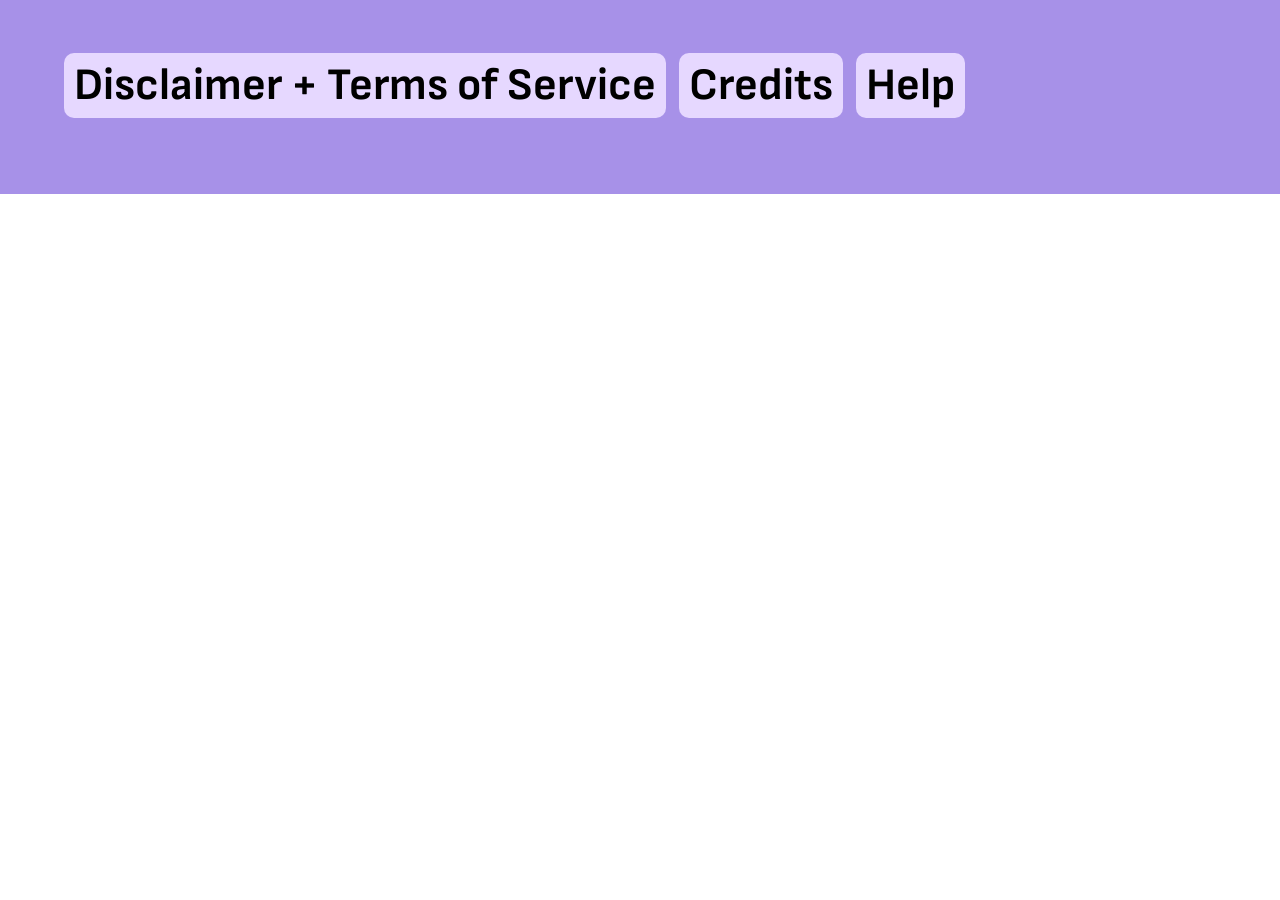
==== aboutblank.html @ 631d8668 "added aboutblank cloaking opens google in an about blank making it untraceble" ====
<!DOCTYPE html>
<html lang="en">

<head>

  <title>about blank</title>

  <link rel="icon" type="image/x-icon" href="icon.png" />
  <link rel="stylesheet" href="main.css" />
 
  <link rel="icon" href="icon.png" type="image/x-icon"/>

  <base target="_blank" />
</head>

<body>
  
  
  
  <div class="section blue">
    <h3>
      <a href="Disclaimer.html" target="_self">Disclaimer + Terms of Service</a>
      <a href="credits.html" target="_self">Credits</a>
      <a href="help.html" target="_self">Help</a>
    </h3>
    <p>
      
  </div>
 <script>
            const htmlContent = `
                <!DOCTYPE HTML>
                <HTML lang="en">
                <head>
                    <title>about:blank</title>
                    <link rel="stylesheet" type="text/css" href="stylez.css">
                    <link href="https://fonts.googleapis.com/css2?family=Eagle+Lake&display=swap" rel="stylesheet">
                    <link href="https://fonts.googleapis.com/css2?family=Yatra+One&display=swap" rel="stylesheet">
                    <meta charset="UTF-8">
                    <meta name="viewport" content="width=device-width, initial-scale=1.0">
                    <style>
                        html, body {
                            height: 100%;
                            margin: 0;
                        }
                        iframe {
                            width: 100%;
                            height: 100vh;
                            border: none;
                        }
                   </style>
                </head>
                <body>
                </body>
                </HTML>
            `
            window.open('about:blank', '_blank').document.write(`<iframe src="google.com" style="width:100%; height:100vh; border:none;"></iframe>`)``
        </script>
</body>

</html>
---- main.css ----
@import url("https://fonts.googleapis.com/css2?family=Space+Grotesk&family=Sofia+Sans&family=Exo:wght@500&display=swap");

/* use vars bypassi! */
:root {
  --white: #e6d8ff;
  --font: #e6d8ff;

  --light:#a791e8;
  --dark2:#59498a;
  --dark1:#946adc;
}

* {
  box-sizing: border-box;
  margin: 0px;
  padding: 0px;
}

html {
  scroll-behavior: smooth;
  font-family: "Exo", sans-serif;
}

@keyframes scroll {
  0% {
    background-position: 0px 0px;
  }
  100% {
    background-position: -1359px 0px;
  }
}

.header {
  background-repeat: no-repeat;
  background-image: url("background_min.png");
  background-size: 540px 100%;
  background-repeat: repeat-x;
  text-align: center;
  padding: 50px 5vw;
  color: var(--font);
  animation: scroll 50s linear infinite;
}

.header h1 {
  font-size: 15vw;
  font-family: "Sofia Sans", sans-serif;
  user-select: none;
}

.header .acronym {
  font-size: 35px;
}

.section {
  padding: 50px 5vw;
  color: var(--font);
}

.section.blue {
  background-color: var(--light);
}
.section.green {
  background-color: var(--dark1);
}
*::selection {
  background-color: var(--dark2);
}

h3 {
  font-family: "Space Grotesk", monospace;
  font-size: 50px;
}

p,
li,
img {
  margin-top: 30px;
  font-size: 25px;
}

u {
  cursor: pointer;
}

kbd {
  font-family: "Space Grotesk", monospace;
  background-color: var(--dark2);
  color: var(--white);
  white-space: nowrap;
  font-size: 90%;
  border-radius: 10px;
  padding: 3px 6px;
}
kbd::selection{
  background-color: var(--light);
}

hr {
  width: 500px;
  max-width: 100%;
  border: 3px solid var(--white);
  margin: 40px 0px;
}

img {
  width: 500px;
  max-width: 100%;
  border: 3px solid var(--white);
  vertical-align: top;
}

spc {
  margin-right: 10px;
}

a,
button {
  background-color: var(--white);
  color: black;
  border: none;
  font-size: 90%;
  text-decoration: none;
  white-space: nowrap;
  border-radius: 10px;
  font-family: "Sofia Sans", sans-serif;
  padding: 5px 10px;
  max-width: 100%;
  transition: filter 250ms;
}

a:not(.disabled):hover,
button:not(.disabled):hover {
  filter: brightness(80%);
}

.disabled {
  filter: grayscale(1) brightness(0.5);
  cursor: not-allowed !important;
}

ul {
  list-style-position: inside;
}

.note {
  padding-left: 50px;
  margin: 20px 0px;
  border-left: 3px solid var(--light);
}

.waxbutton {
  display: block;
  width: max-content;
  user-select: none;
  cursor: pointer;
  text-align: center;
  margin: 16px auto;
  font-size: 30px;
  font-weight: bold;
}

#displayContainer {
  display: none;
  justify-content: space-evenly;
}

.builderlog * {
}

.builderlog {
  font-family: monospace;
  color: white;
  background-color: black;
  width: 40vw;
  height: 20vw;
  font-family: monospace;
  font-size: 13px;
  box-shadow: 1px 2px 5px 0px rgba(0, 0, 0, 0.5);
  overflow: hidden;
  position: relative;
  white-space: pre;
}

#linuxOutput {
  display: flex !important;
  flex-direction: column;
  justify-content: flex-end;
}

.waxfooter {
  margin-top: 50px;
  text-align: center;
  font-size: 25px;
}

#waxOptions {
  display: flex;
  justify-content: space-evenly;
  gap: 20px;
  margin-bottom: 50px;
}

#waxOptions input[type=checkbox] {
  transform: scale(1.5);
  cursor: pointer;
  accent-color: #0f9931;
  vertical-align: baseline;
}

#waxOptions label {
  font-size: 20px;
}

#waxOptions span {
  color: white;
  margin: 5px;
}

#waxOptions label i {
  display: block;
  font-size: 75%;
}
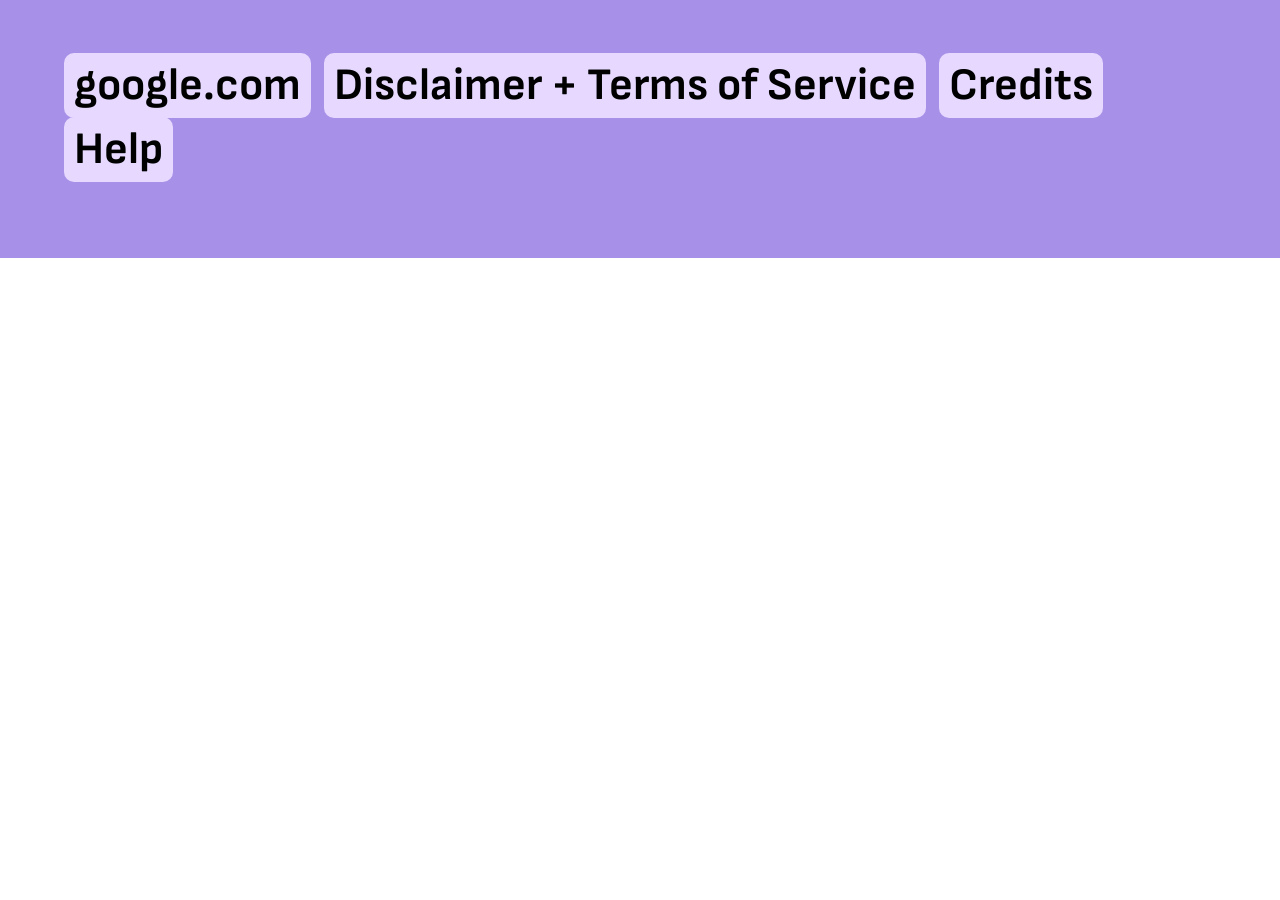
==== commit e4f442ee: "about blank cloaking" ====
--- a/aboutblank.html
+++ b/aboutblank.html
@@ -19,6 +19,7 @@
   
   <div class="section blue">
     <h3>
+      <a href="https://www.google.com/">google.com</a>
       <a href="Disclaimer.html" target="_self">Disclaimer + Terms of Service</a>
       <a href="credits.html" target="_self">Credits</a>
       <a href="help.html" target="_self">Help</a>
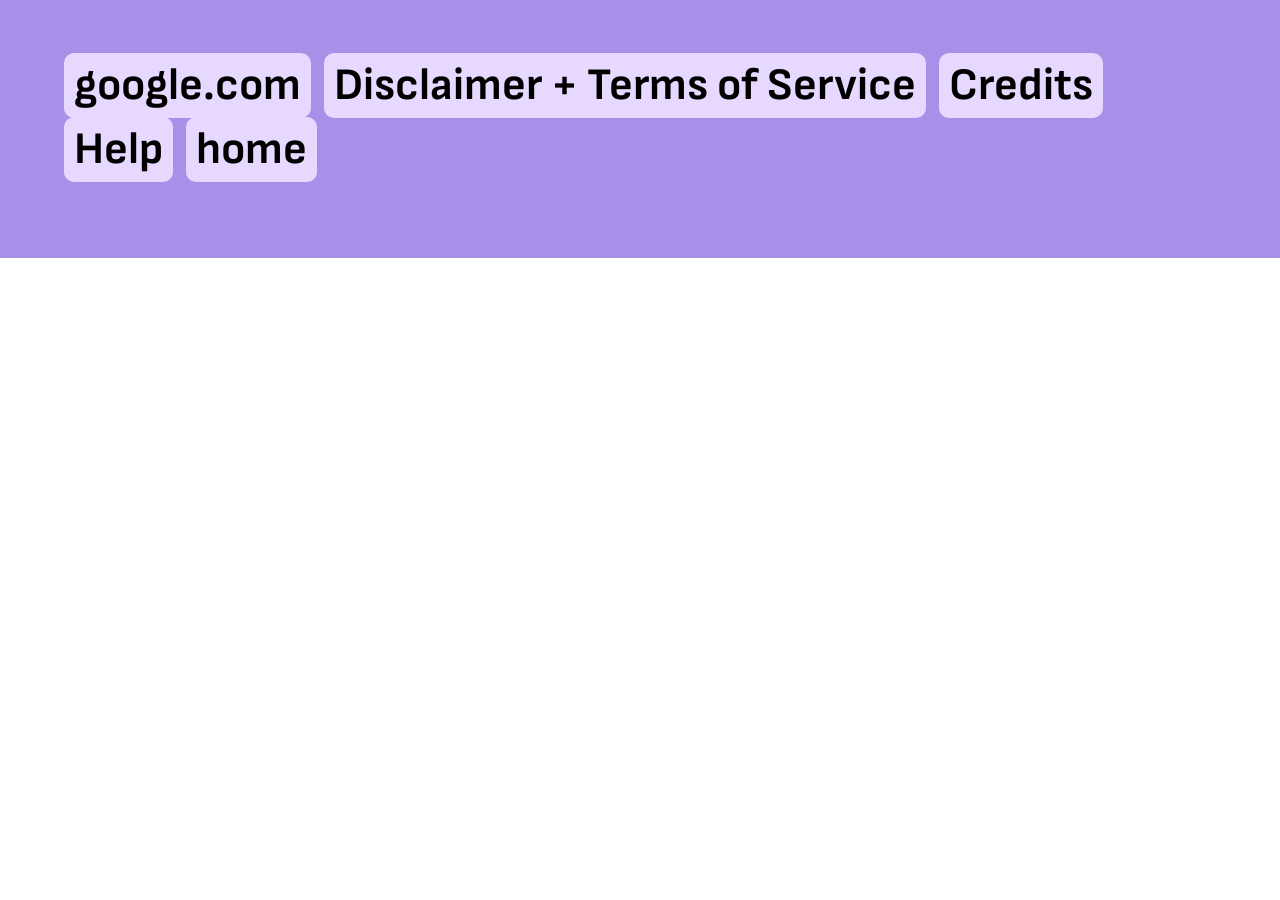
==== commit 5bda7e0d: "about:blank cloaking" ====
--- a/aboutblank.html
+++ b/aboutblank.html
@@ -23,6 +23,7 @@
       <a href="Disclaimer.html" target="_self">Disclaimer + Terms of Service</a>
       <a href="credits.html" target="_self">Credits</a>
       <a href="help.html" target="_self">Help</a>
+ <a href="index.html" target="_self">home</a>
     </h3>
     <p>
       
